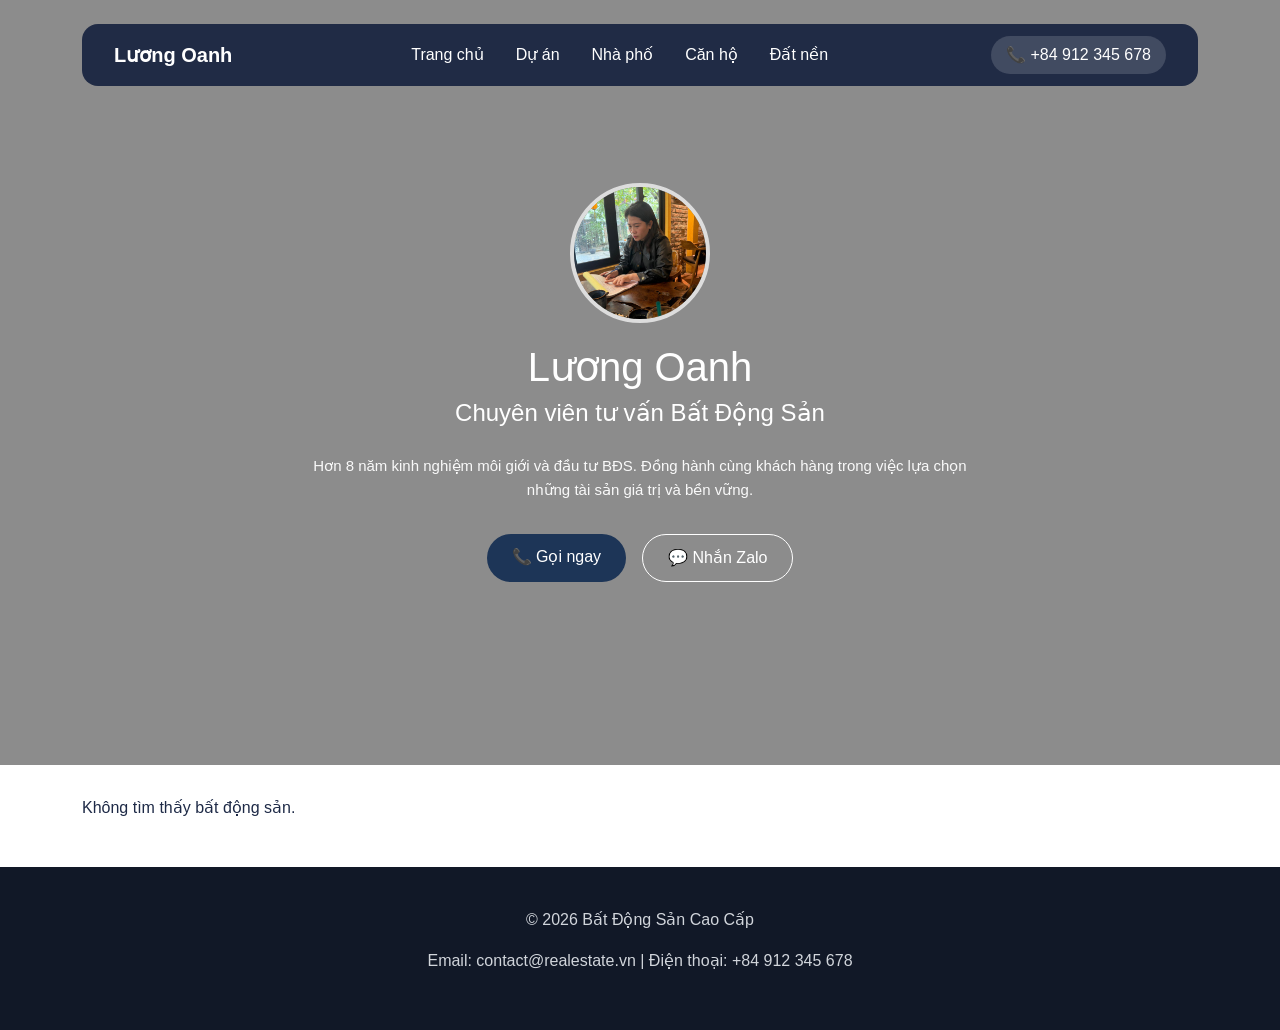
==== chi-tiet.html @ ccf42f73 "update chi-tiet.html" ====
<!DOCTYPE html>
<html lang="vi">

<head>
    <meta charset="UTF-8">
    <meta name="viewport" content="width=device-width, initial-scale=1">
    <title>BĐS Lương Oanh</title>

    <!-- Bootstrap CSS -->
    <link href="https://cdn.jsdelivr.net/npm/bootstrap@5.3.2/dist/css/bootstrap.min.css" rel="stylesheet">
    <link rel="stylesheet" href="https://cdn.jsdelivr.net/npm/bootstrap-icons@1.11.1/font/bootstrap-icons.css">

    <!-- Custom CSS -->
    <link rel="stylesheet" href="css/style.css">
    <link rel="icon" type="image/png" href="assets/favicon.png">
</head>

<body>

    <!-- ================= HEADER / NAVBAR ================= -->
    <header class="re-header">
        <div class="container mt-4">
            <nav class="navbar navbar-expand-lg re-navbar">
                <div class="container-fluid">

                    <a class="navbar-brand text-white fw-bold" href="#">Lương Oanh</a>

                    <button class="navbar-toggler bg-light" type="button" data-bs-toggle="collapse"
                        data-bs-target="#reNav">
                        <span class="navbar-toggler-icon"></span>
                    </button>

                    <div class="collapse navbar-collapse justify-content-between" id="reNav">
                        <ul class="navbar-nav mx-auto mb-2 mb-lg-0">
                            <li class="nav-item"><a class="nav-link" href="index.html">Trang chủ</a></li>
                            <li class="nav-item"><a class="nav-link" href="#">Dự án</a></li>
                            <li class="nav-item"><a class="nav-link" href="#">Nhà phố</a></li>
                            <li class="nav-item"><a class="nav-link" href="#">Căn hộ</a></li>
                            <li class="nav-item"><a class="nav-link" href="#">Đất nền</a></li>
                            <!-- <li class="nav-item"><a class="nav-link" href="#">Giới thiệu</a></li>
                            <li class="nav-item"><a class="nav-link" href="#">Liên hệ</a></li> -->
                        </ul>

                        <div class="re-phone-btn text-center">
                            📞 +84 912 345 678
                        </div>
                    </div>

                </div>
            </nav>
        </div>
    </header>

    <!-- ================= HERO ================= -->
    <section class="re-hero">
        <div class="re-hero-content">

            <img src="assets/images/luongoanh.jpg" alt="Ảnh tư vấn" class="re-avatar">

            <h1>Lương Oanh</h1>

            <h4 class="re-subtitle">
                Chuyên viên tư vấn Bất Động Sản
            </h4>

            <p class="re-description">
                Hơn 8 năm kinh nghiệm môi giới và đầu tư BĐS.
                Đồng hành cùng khách hàng trong việc lựa chọn
                những tài sản giá trị và bền vững.
            </p>

            <div class="d-flex justify-content-center gap-3 flex-wrap mt-3">
                <a href="tel:0909123456" class="re-btn-primary">
                    📞 Gọi ngay
                </a>

                <a href="https://zalo.me/0909123456" target="_blank" class="re-btn-outline">
                    💬 Nhắn Zalo
                </a>
            </div>

        </div>
    </section>

    <!-- ================= BẤT ĐỘNG SẢN NỔI BẬT ================= -->
    <!-- <section class="re-section bg-light">
        <div class="container">
            <h2 class="re-section-title">Bất Động Sản Nổi Bật</h2>
            <div class="row g-4" id="danhSachBatDongSan">
            </div>
        </div>
    </section> -->
    <section class="re-section">
        <div class="container">
            <div id="noiDungChiTiet"></div>
        </div>
    </section>

    <!-- ================= FOOTER ================= -->
    <footer class="re-footer">
        <div class="container text-center">
            <p>© 2026 Bất Động Sản Cao Cấp</p>
            <p>Email: contact@realestate.vn | Điện thoại: +84 912 345 678</p>
        </div>
    </footer>

    <!-- Floating Contact Buttons (Mobile) -->
    <div class="floating-contact">
        <a href="tel:0909123456" class="floating-btn btn-call">
            <i class="bi bi-telephone-fill"></i>
        </a>

        <a href="https://zalo.me/0909123456" target="_blank" class="floating-btn btn-zalo">
            Z
        </a>
    </div>

    <!-- ================= MODAL ================= -->
    <!-- <div class="re-modal" id="chiTietModal">
        <div class="re-modal-content">
            <span class="re-modal-close" id="dongModal">&times;</span>

            <div class="re-modal-body">
                <div id="noiDungChiTiet"></div>
            </div>

        </div>
    </div> -->

    <script src="js/main.js"></script>
    <script src="js/chi-tiet.js"></script>
    <!-- Bootstrap JS -->
    <script src="https://cdn.jsdelivr.net/npm/bootstrap@5.3.2/dist/js/bootstrap.bundle.min.js"></script>
    <script>
document.addEventListener("click", function (event) {

    const navbarCollapse = document.getElementById("reNav");
    const navbarToggler = document.querySelector(".navbar-toggler");

    const bsCollapse = bootstrap.Collapse.getInstance(navbarCollapse);

    // Nếu menu đang mở
    if (navbarCollapse.classList.contains("show")) {

        const isClickInside =
            navbarCollapse.contains(event.target) ||
            navbarToggler.contains(event.target);

        if (!isClickInside) {
            if (bsCollapse) {
                bsCollapse.hide();
            }
        }
    }
});
</script>

</body>

</html>
---- css/style.css ----
/* ================= CORE RESET ================= */
*,
*::before,
*::after {
    margin: 0;
    padding: 0;
    box-sizing: border-box;
}

html {
    scroll-behavior: smooth;
    font-size: 16px;
}

body {
    font-family: -apple-system, BlinkMacSystemFont, "Segoe UI", Roboto,
        "Helvetica Neue", Arial, sans-serif;
    line-height: 1.6;
    color: #1e2a47;
    background-color: #ffffff;
    overflow-x: hidden;
}

a {
    text-decoration: none;
    color: inherit;
}

/* ================= HEADER ================= */
.re-header {
    position: absolute;
    top: 0;
    left: 0;
    width: 100%;
    z-index: 2000;
}

/* ================= NAVBAR ================= */
.re-navbar {
    backdrop-filter: blur(10px);
    background: rgba(20, 33, 61, 0.9);
    border-radius: 16px;
    padding: 10px 20px;
}

.re-navbar .nav-link {
    color: #fff !important;
    font-weight: 500;
    margin: 0 8px;
}

.re-phone-btn {
    background: rgba(255, 255, 255, 0.15);
    border-radius: 50px;
    padding: 6px 15px;
    color: #fff;
}

/* ================= HERO ================= */
.re-hero {
    position: relative;
    height: 85vh;
    background: url('https://images.unsplash.com/photo-1505843513577-22bb7d21e455?q=80&w=2070') center/cover no-repeat;
    display: flex;
    align-items: center;
    justify-content: center;
    text-align: center;
    color: white;
}

.re-hero::before {
    content: "";
    position: absolute;
    inset: 0;
    background: rgba(0, 0, 0, 0.45);
}

.re-hero-content {
    position: relative;
    z-index: 1;
    max-width: 700px;
}

.re-btn-primary {
    background: #1d3557;
    border-radius: 30px;
    padding: 10px 25px;
    color: #fff;
    border: none;
}

.re-btn-outline {
    border-radius: 30px;
    padding: 10px 25px;
    color: #fff;
    border: 1px solid #fff;
    background: transparent;
}

.re-avatar {
    width: 140px;
    height: 140px;
    border-radius: 50%;
    object-fit: cover;
    margin-bottom: 20px;
    border: 4px solid rgba(255,255,255,0.7);
}

.re-subtitle {
    font-weight: 400;
    margin-bottom: 10px;
}

.re-description {
    padding: 1rem;
    font-size: 15px;
    line-height: 1.6;
    opacity: 0.95;
}

/* ================= SECTION ================= */
.re-section {
    padding: 30px 0;
}

.re-section-title {
    text-align: center;
    font-weight: 600;
    margin-bottom: 50px;
}

/* ================= CARD ================= */
.re-card {
    border-radius: 18px;
    overflow: hidden;
    box-shadow: 0 10px 25px rgba(0, 0, 0, 0.08);
    transition: 0.3s;
    border: none;
}

.re-card:hover {
    transform: translateY(-8px);
}

.re-card img {
    height: 220px;
    object-fit: cover;
}

.re-price {
    color: #1d3557;
    font-weight: 700;
}

/* ================= FOOTER ================= */
.re-footer {
    background: #111827;
    color: #d1d5db;
    padding: 40px 0;
}

.re-modal {
    display: none;
    position: fixed;
    z-index: 2000;
    inset: 0;
    background: rgba(0, 0, 0, 0.6);
    justify-content: center;
    align-items: center;
}

/* .re-modal-content {
    background: white;
    width: 90%;
    max-width: 800px;
    padding: 30px;
    border-radius: 12px;
    position: relative;
    max-height: 90vh;
    overflow-y: auto;
} */
.re-modal-content {
    background: white;
    width: 90%;
    max-width: 800px;
    border-radius: 12px;
    position: relative;
    max-height: 90vh;

    overflow: hidden;
    /* QUAN TRỌNG */
}

.re-modal-body {
    padding: 30px;
    max-height: 80vh;
    overflow-y: auto;
}

/* .re-modal-close {
    position: absolute;
    right: 15px;
    top: 10px;
    font-size: 24px;
    cursor: pointer;
} */
.re-modal-close {
    position: absolute;
    top: 15px;
    right: 20px;
    font-size: 24px;
    cursor: pointer;
    z-index: 10;
}

/* ================= Làm đẹp scrollbar ================= */
.re-modal-body::-webkit-scrollbar {
    width: 8px;
}

.re-modal-body::-webkit-scrollbar-track {
    background: transparent;
}

.re-modal-body::-webkit-scrollbar-thumb {
    background: #c5c5c5;
    border-radius: 10px;
}

.re-modal-body::-webkit-scrollbar-thumb:hover {
    background: #999;
}

.mo-ta-bds {
    line-height: 1.6;
    margin-bottom: 15px;
    color: #444;
}

/* NHÓM NÚT LIÊN HỆ BÊN TRONG MODAL */
.nhom-nut-lien-he {
    display: flex;
    gap: 15px;
    margin-top: 25px;
}

.btn-lien-he,
.btn-zalo {
    flex: 1;
    text-align: center;
    padding: 12px;
    border-radius: 8px;
    text-decoration: none;
    font-weight: 600;
    transition: 0.3s;
}

.btn-lien-he {
    background: #14213d;
    color: white;
}

.btn-lien-he:hover {
    background: #0f1a30;
}

.btn-zalo {
    background: #0068ff;
    color: white;
}

.btn-zalo:hover {
    background: #0050c7;
}

/* ===== Floating Buttons ===== */

.floating-contact {
    position: fixed;
    right: 20px;
    bottom: 20px;

    display: flex;
    flex-direction: column;
    gap: 12px;

    z-index: 999;
}

/* Ẩn trên desktop */
@media (min-width: 768px) {
    .floating-contact {
        display: none;
    }
}

.floating-btn {
    width: 55px;
    height: 55px;
    border-radius: 50%;

    display: flex;
    align-items: center;
    justify-content: center;

    color: white;
    font-size: 22px;
    text-decoration: none;

    box-shadow: 0 6px 18px rgba(0,0,0,0.2);
    transition: 0.3s;
}

.floating-contact .btn-call {
    background: #14213d;
}

.floating-contact .btn-call:hover {
    max-height: 55px;
    max-width: 55px;
    background: #0f1a30;
    transform: scale(1.08);
}

.floating-contact .btn-zalo {
    max-height: 55px;
    max-width: 55px;
    display: inline-block;
    animation: ring 3s infinite;
    background: #0068ff;
    font-weight: bold;
}

.floating-contact .btn-zalo:hover {
    background: #0050c7;
    transform: scale(1.08);
}

@keyframes ring {
    0% { transform: rotate(0); }
    10% { transform: rotate(10deg); }
    20% { transform: rotate(-10deg); }
    30% { transform: rotate(6deg); }
    40% { transform: rotate(-6deg); }
    50% { transform: rotate(0); }
    100% { transform: rotate(0); }
}

.floating-contact .btn-call i {
    display: inline-block;
    animation: ring 3s infinite;
}
/* ẢNH TRONG MODAL */
.anh-phu {
    width: 110px;
    height: 80px;
    flex: 0 0 auto;

    object-fit: cover;
    border-radius: 6px;
    cursor: pointer;
    transition: 0.2s;
}

.anh-phu.active {
    border: 2px solid #14213d;
}

.khung-anh-lon {
    width: 100%;
    height: 420px;   /* bạn có thể chỉnh */
    margin: 15px 0;
    border-radius: 10px;
    overflow: hidden;
}

#anhChinh {
    width: 100%;
    height: 100%;
    object-fit: cover;  /* hoặc contain nếu muốn không crop */
    transition: 0.3s;
}

#danhSachAnhPhu {
    display: flex;
    gap: 10px;
    margin-top: 15px;

    overflow-x: auto;
    overflow-y: hidden;
    white-space: nowrap;
    padding-bottom: 5px;
}

#danhSachAnhPhu::-webkit-scrollbar {
    height: 6px;
}

#danhSachAnhPhu::-webkit-scrollbar-thumb {
    background: #ccc;
    border-radius: 10px;
}

/* ================= MOBILE ================= */
@media (max-width: 991.98px) {

    .re-navbar .navbar-collapse {
        border-radius: 12px;
        padding: 20px;
        margin-top: 10px;
    }

    .re-navbar .nav-link {
        text-align: center;
        padding: 10px 0;
    }

}
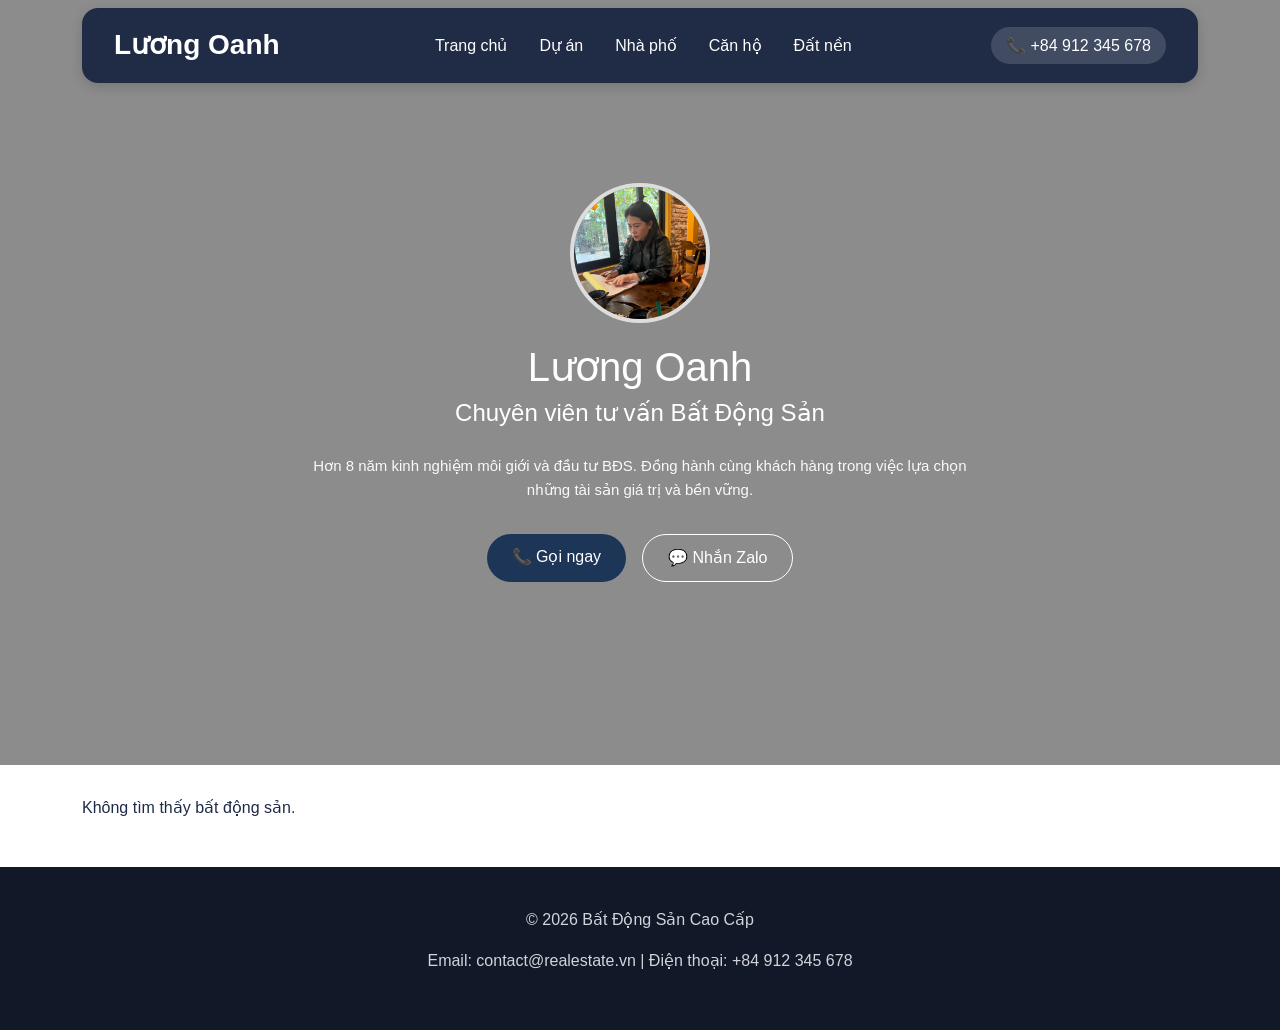
==== commit e25b810f: "." ====
--- a/chi-tiet.html
+++ b/chi-tiet.html
@@ -19,11 +19,13 @@
 
     <!-- ================= HEADER / NAVBAR ================= -->
     <header class="re-header">
-        <div class="container mt-4">
+        <div class="container mt-2">
             <nav class="navbar navbar-expand-lg re-navbar">
                 <div class="container-fluid">
 
-                    <a class="navbar-brand text-white fw-bold" href="#">Lương Oanh</a>
+                    <a class="navbar-brand text-white fw-bold fs-3" href="index.html">
+                        Lương Oanh
+                    </a>
 
                     <button class="navbar-toggler bg-light" type="button" data-bs-toggle="collapse"
                         data-bs-target="#reNav">
--- a/css/style.css
+++ b/css/style.css
@@ -26,9 +26,25 @@
     color: inherit;
 }
 
+.navbar-toggler {
+    border: none;
+    background: rgba(255,255,255,0.15);
+    padding: 6px 10px;
+    border-radius: 8px;
+    transition: all 0.3s ease;
+}
+
+.navbar-toggler:hover {
+    background: rgba(255,255,255,0.25);
+}
+
+.navbar-toggler:focus {
+    box-shadow: none;
+}
+
 /* ================= HEADER ================= */
 .re-header {
-    position: absolute;
+    position: fixed;
     top: 0;
     left: 0;
     width: 100%;
@@ -41,6 +57,9 @@
     background: rgba(20, 33, 61, 0.9);
     border-radius: 16px;
     padding: 10px 20px;
+    box-shadow: 0 4px 12px rgba(0, 0, 0, 0.15);
+
+    transition: all 0.3s ease;
 }
 
 .re-navbar .nav-link {
@@ -336,6 +355,12 @@
     transform: scale(1.08);
 }
 
+/* .floating-contact .btn-zalo img {
+    width: 28px;
+    height: 28px;
+    object-fit: contain;
+} */
+
 @keyframes ring {
     0% { transform: rotate(0); }
     10% { transform: rotate(10deg); }
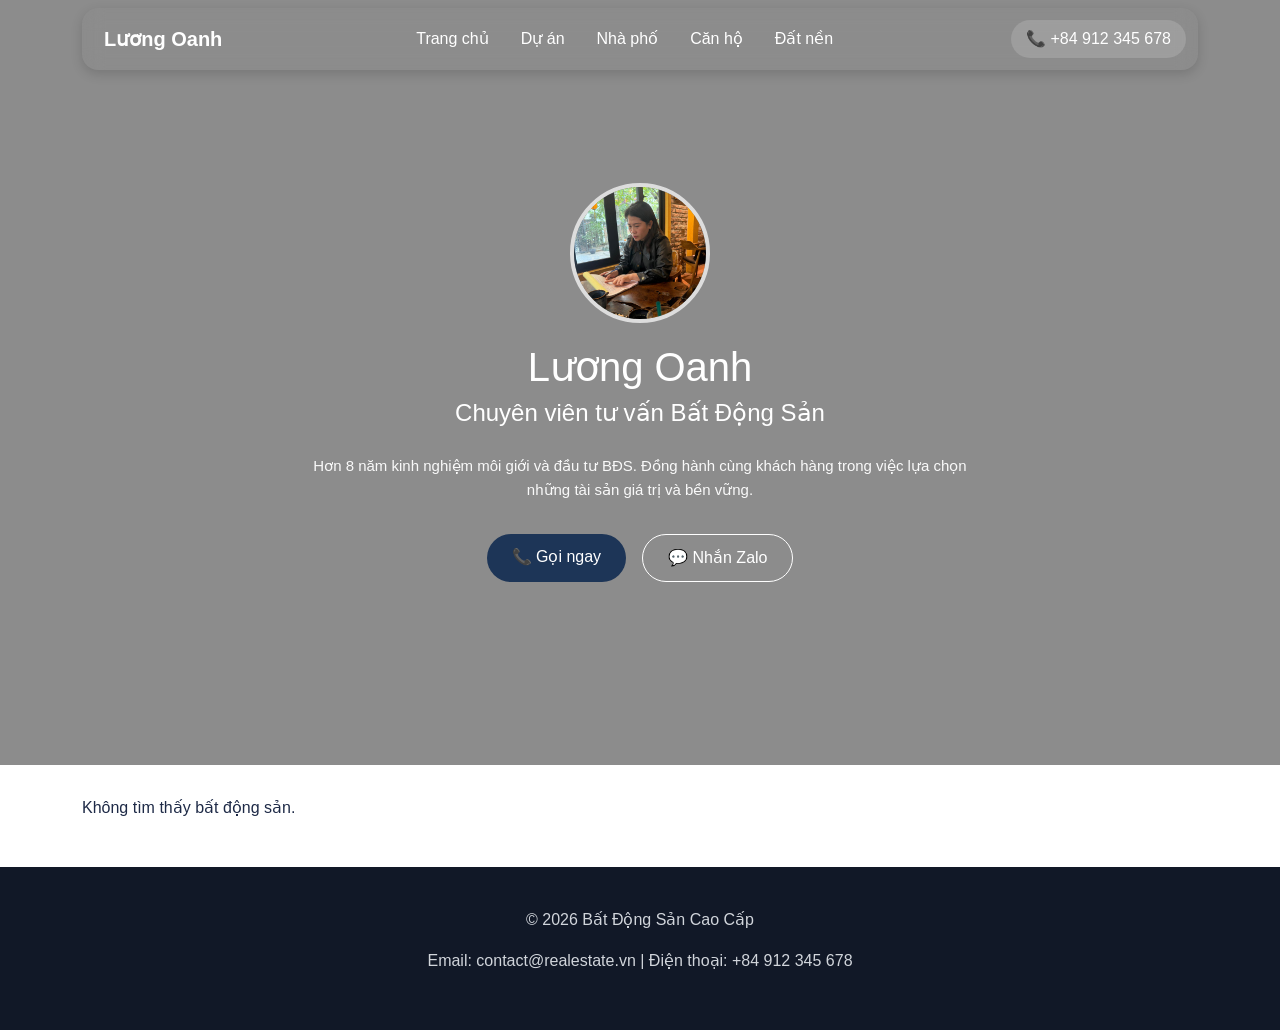
==== commit 98c878ae: "." ====
--- a/chi-tiet.html
+++ b/chi-tiet.html
@@ -23,7 +23,7 @@
             <nav class="navbar navbar-expand-lg re-navbar">
                 <div class="container-fluid">
 
-                    <a class="navbar-brand text-white fw-bold fs-3" href="index.html">
+                    <a class="navbar-brand text-white fw-bold" href="index.html">
                         Lương Oanh
                     </a>
 
--- a/css/style.css
+++ b/css/style.css
@@ -42,6 +42,16 @@
     box-shadow: none;
 }
 
+.custom-toggler {
+    background-color: transparent !important;
+    border: none !important;
+    box-shadow: none !important;
+}
+
+.custom-toggler:focus {
+    box-shadow: none !important;
+}
+
 /* ================= HEADER ================= */
 .re-header {
     position: fixed;
@@ -54,9 +64,9 @@
 /* ================= NAVBAR ================= */
 .re-navbar {
     backdrop-filter: blur(10px);
-    background: rgba(20, 33, 61, 0.9);
+    /* background: rgba(20, 33, 61, 0.9); */
     border-radius: 16px;
-    padding: 10px 20px;
+    padding: 10px 0 10px 10px;
     box-shadow: 0 4px 12px rgba(0, 0, 0, 0.15);
 
     transition: all 0.3s ease;
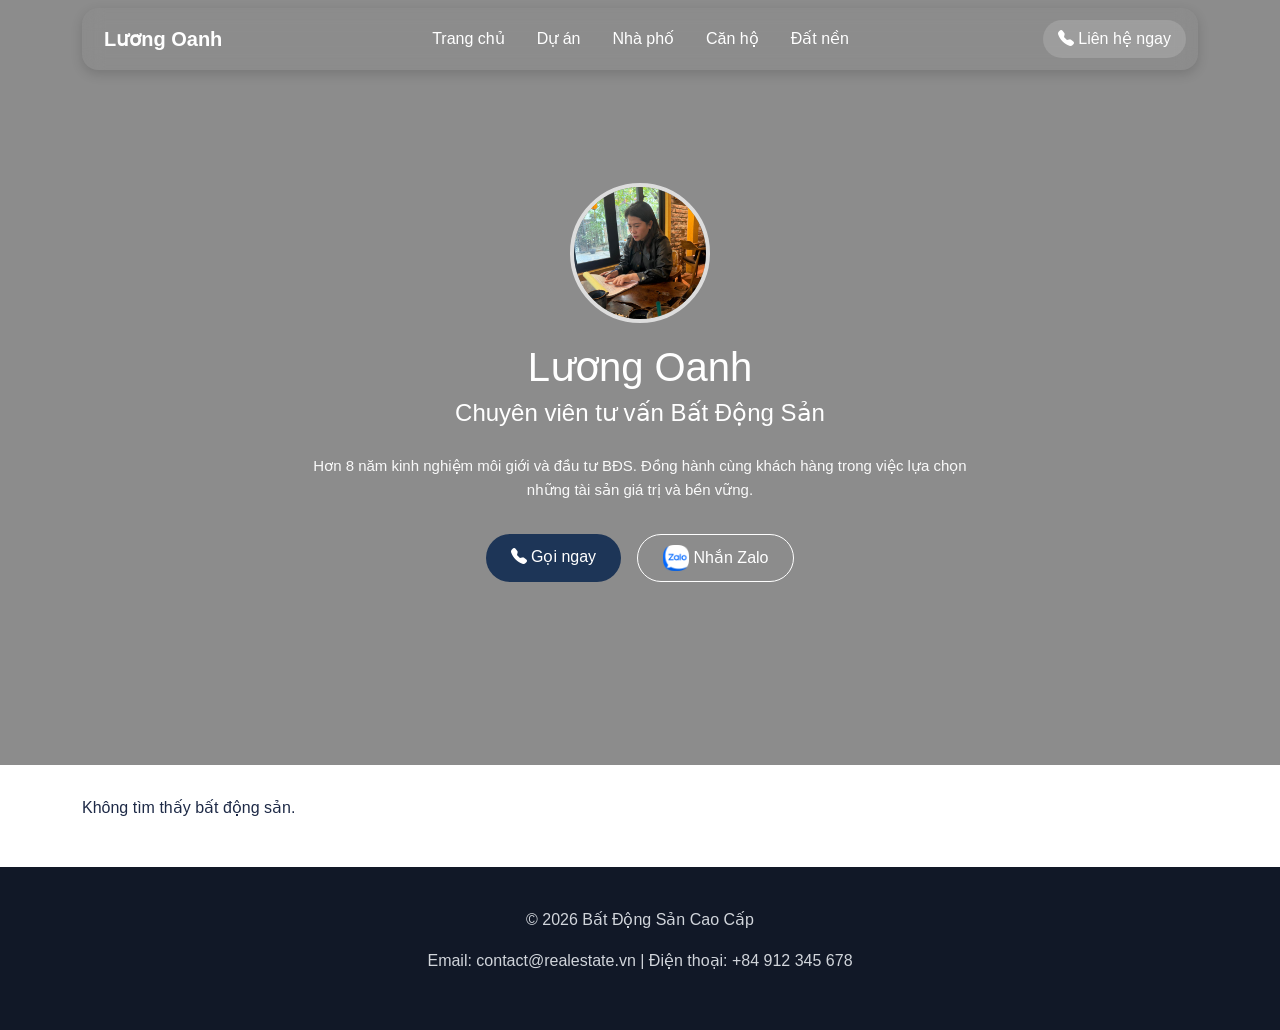
==== commit 70618065: "." ====
--- a/chi-tiet.html
+++ b/chi-tiet.html
@@ -44,7 +44,9 @@
                         </ul>
 
                         <div class="re-phone-btn text-center">
-                            📞 +84 912 345 678
+                            <a href="tel:0976912972">
+                                <i class="bi bi-telephone-fill"></i> Liên hệ ngay
+                            </a>
                         </div>
                     </div>
 
@@ -72,12 +74,12 @@
             </p>
 
             <div class="d-flex justify-content-center gap-3 flex-wrap mt-3">
-                <a href="tel:0909123456" class="re-btn-primary">
-                    📞 Gọi ngay
+                <a href="tel:0976912972" class="re-btn-primary">
+                    <i class="bi bi-telephone-fill"></i> Gọi ngay
                 </a>
 
-                <a href="https://zalo.me/0909123456" target="_blank" class="re-btn-outline">
-                    💬 Nhắn Zalo
+                <a href="https://zalo.me/0976912972" target="_blank" class="re-btn-outline">
+                    <img class="icon-zalo-26" src="assets/icons/icon_z.png" alt=""> Nhắn Zalo
                 </a>
             </div>
 
@@ -108,12 +110,12 @@
 
     <!-- Floating Contact Buttons (Mobile) -->
     <div class="floating-contact">
-        <a href="tel:0909123456" class="floating-btn btn-call">
+        <a href="tel:0976912972" class="floating-btn btn-call">
             <i class="bi bi-telephone-fill"></i>
         </a>
 
-        <a href="https://zalo.me/0909123456" target="_blank" class="floating-btn btn-zalo">
-            Z
+        <a href="https://zalo.me/0976912972" target="_blank" class="floating-btn btn-zalo">
+            <img style="width: 26px; height: 26px;" src="assets/icons/icon_z.png" alt="">
         </a>
     </div>
 
--- a/css/style.css
+++ b/css/style.css
@@ -273,8 +273,8 @@
     margin-top: 25px;
 }
 
-.btn-lien-he,
-.btn-zalo {
+.nhom-nut-lien-he .btn-lien-he,
+.nhom-nut-lien-he .btn-zalo {
     flex: 1;
     text-align: center;
     padding: 12px;
@@ -284,21 +284,21 @@
     transition: 0.3s;
 }
 
-.btn-lien-he {
+.nhom-nut-lien-he .btn-lien-he {
     background: #14213d;
     color: white;
 }
 
-.btn-lien-he:hover {
+.nhom-nut-lien-he .btn-lien-he:hover {
     background: #0f1a30;
 }
 
-.btn-zalo {
+.nhom-nut-lien-he .btn-zalo {
     background: #0068ff;
     color: white;
 }
 
-.btn-zalo:hover {
+.nhom-nut-lien-he .btn-zalo:hover {
     background: #0050c7;
 }
 
@@ -354,7 +354,7 @@
 .floating-contact .btn-zalo {
     max-height: 55px;
     max-width: 55px;
-    display: inline-block;
+    /* display: inline-block; */
     animation: ring 3s infinite;
     background: #0068ff;
     font-weight: bold;
@@ -436,6 +436,12 @@
     border-radius: 10px;
 }
 
+.icon-zalo-26 {
+    width: 26px;
+    height: 26px;
+    object-fit: contain;
+}
+
 /* ================= MOBILE ================= */
 @media (max-width: 991.98px) {
 
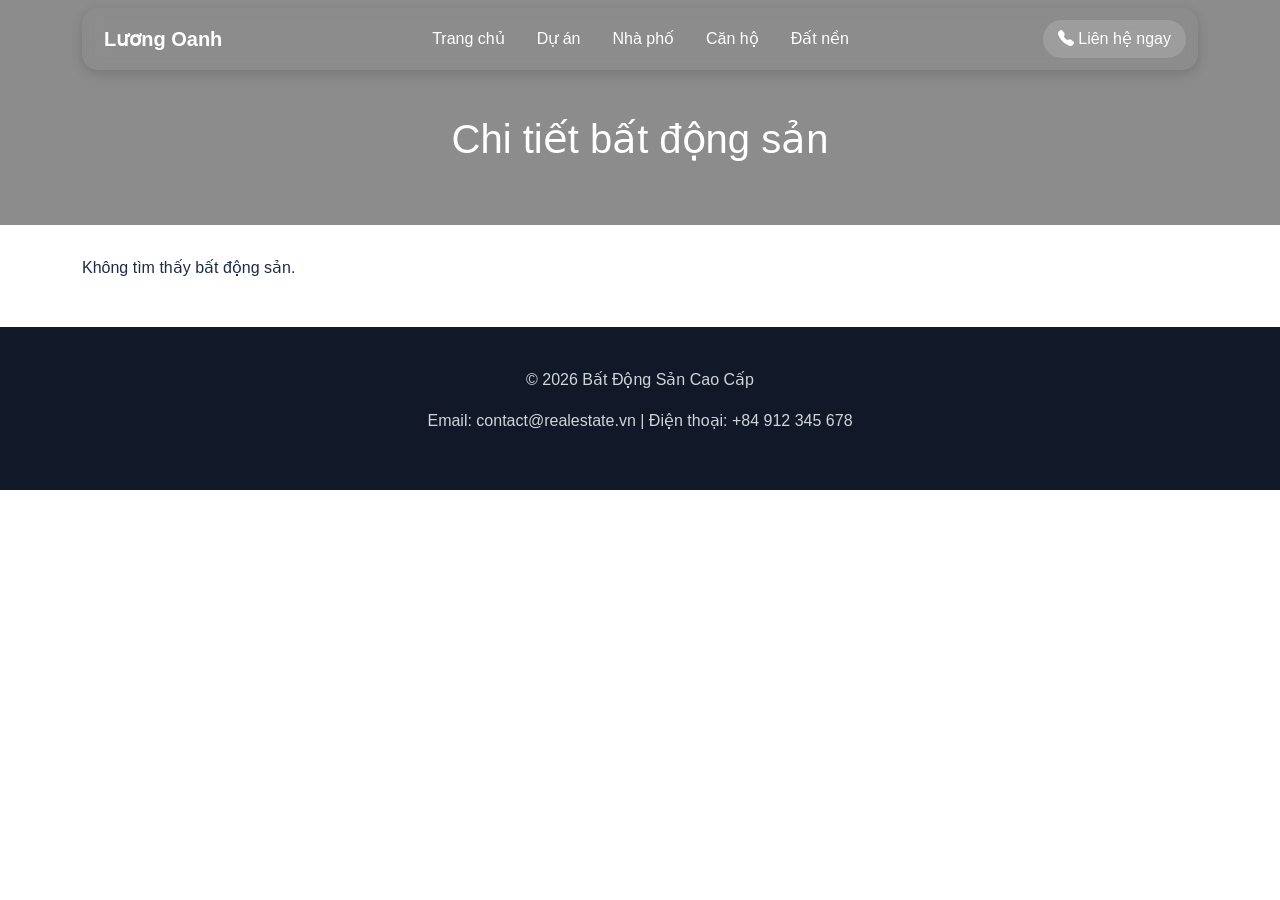
==== commit af86dc9e: "." ====
--- a/chi-tiet.html
+++ b/chi-tiet.html
@@ -56,14 +56,14 @@
     </header>
 
     <!-- ================= HERO ================= -->
-    <section class="re-hero">
+    <section class="re-hero-chi-tiet">
         <div class="re-hero-content">
 
-            <img src="assets/images/luongoanh.jpg" alt="Ảnh tư vấn" class="re-avatar">
+            <!-- <img src="assets/images/luongoanh.jpg" alt="Ảnh tư vấn" class="re-avatar"> -->
 
-            <h1>Lương Oanh</h1>
+            <h1>Chi tiết bất động sản</h1>
 
-            <h4 class="re-subtitle">
+            <!-- <h4 class="re-subtitle">
                 Chuyên viên tư vấn Bất Động Sản
             </h4>
 
@@ -71,9 +71,9 @@
                 Hơn 8 năm kinh nghiệm môi giới và đầu tư BĐS.
                 Đồng hành cùng khách hàng trong việc lựa chọn
                 những tài sản giá trị và bền vững.
-            </p>
+            </p> -->
 
-            <div class="d-flex justify-content-center gap-3 flex-wrap mt-3">
+            <!-- <div class="d-flex justify-content-center gap-3 flex-wrap mt-3">
                 <a href="tel:0976912972" class="re-btn-primary">
                     <i class="bi bi-telephone-fill"></i> Gọi ngay
                 </a>
@@ -81,7 +81,7 @@
                 <a href="https://zalo.me/0976912972" target="_blank" class="re-btn-outline">
                     <img class="icon-zalo-26" src="assets/icons/icon_z.png" alt=""> Nhắn Zalo
                 </a>
-            </div>
+            </div> -->
 
         </div>
     </section>
--- a/css/style.css
+++ b/css/style.css
@@ -145,6 +145,25 @@
     font-size: 15px;
     line-height: 1.6;
     opacity: 0.95;
+}
+
+.re-hero-chi-tiet {
+    position: relative;
+    padding-top: 60px;
+    height: 25vh;
+    background: url('https://images.unsplash.com/photo-1505843513577-22bb7d21e455?q=80&w=2070') center/cover no-repeat;
+    display: flex;
+    align-items: center;
+    justify-content: center;
+    text-align: center;
+    color: white;
+}
+
+.re-hero-chi-tiet::before {
+    content: "";
+    position: absolute;
+    inset: 0;
+    background: rgba(0, 0, 0, 0.45);
 }
 
 /* ================= SECTION ================= */
@@ -456,4 +475,5 @@
         padding: 10px 0;
     }
 
-}+}
+
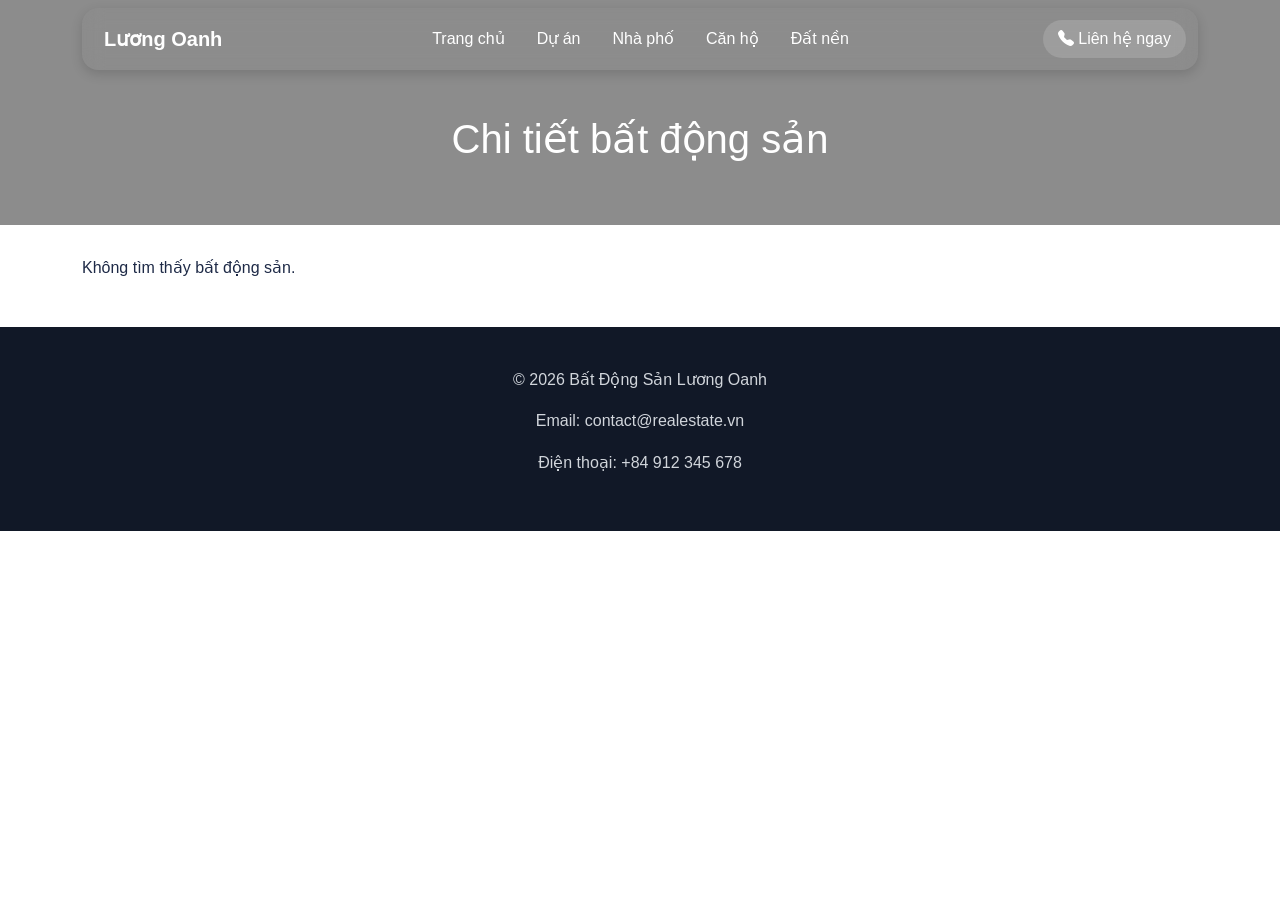
==== commit 8250c18a: "Update chi-tiet.html" ====
--- a/chi-tiet.html
+++ b/chi-tiet.html
@@ -4,19 +4,16 @@
 <head>
     <meta charset="UTF-8">
     <meta name="viewport" content="width=device-width, initial-scale=1">
-    <title>BĐS Lương Oanh</title>
-
+    <title>Chi tiết bất động sản | BĐS Lương Oanh</title>
     <!-- Bootstrap CSS -->
     <link href="https://cdn.jsdelivr.net/npm/bootstrap@5.3.2/dist/css/bootstrap.min.css" rel="stylesheet">
     <link rel="stylesheet" href="https://cdn.jsdelivr.net/npm/bootstrap-icons@1.11.1/font/bootstrap-icons.css">
-
     <!-- Custom CSS -->
     <link rel="stylesheet" href="css/style.css">
     <link rel="icon" type="image/png" href="assets/favicon.png">
 </head>
 
 <body>
-
     <!-- ================= HEADER / NAVBAR ================= -->
     <header class="re-header">
         <div class="container mt-2">
@@ -39,10 +36,7 @@
                             <li class="nav-item"><a class="nav-link" href="#">Nhà phố</a></li>
                             <li class="nav-item"><a class="nav-link" href="#">Căn hộ</a></li>
                             <li class="nav-item"><a class="nav-link" href="#">Đất nền</a></li>
-                            <!-- <li class="nav-item"><a class="nav-link" href="#">Giới thiệu</a></li>
-                            <li class="nav-item"><a class="nav-link" href="#">Liên hệ</a></li> -->
                         </ul>
-
                         <div class="re-phone-btn text-center">
                             <a href="tel:0976912972">
                                 <i class="bi bi-telephone-fill"></i> Liên hệ ngay
@@ -54,60 +48,26 @@
             </nav>
         </div>
     </header>
-
     <!-- ================= HERO ================= -->
     <section class="re-hero-chi-tiet">
         <div class="re-hero-content">
-
-            <!-- <img src="assets/images/luongoanh.jpg" alt="Ảnh tư vấn" class="re-avatar"> -->
-
             <h1>Chi tiết bất động sản</h1>
-
-            <!-- <h4 class="re-subtitle">
-                Chuyên viên tư vấn Bất Động Sản
-            </h4>
-
-            <p class="re-description">
-                Hơn 8 năm kinh nghiệm môi giới và đầu tư BĐS.
-                Đồng hành cùng khách hàng trong việc lựa chọn
-                những tài sản giá trị và bền vững.
-            </p> -->
-
-            <!-- <div class="d-flex justify-content-center gap-3 flex-wrap mt-3">
-                <a href="tel:0976912972" class="re-btn-primary">
-                    <i class="bi bi-telephone-fill"></i> Gọi ngay
-                </a>
-
-                <a href="https://zalo.me/0976912972" target="_blank" class="re-btn-outline">
-                    <img class="icon-zalo-26" src="assets/icons/icon_z.png" alt=""> Nhắn Zalo
-                </a>
-            </div> -->
-
         </div>
     </section>
-
     <!-- ================= BẤT ĐỘNG SẢN NỔI BẬT ================= -->
-    <!-- <section class="re-section bg-light">
-        <div class="container">
-            <h2 class="re-section-title">Bất Động Sản Nổi Bật</h2>
-            <div class="row g-4" id="danhSachBatDongSan">
-            </div>
-        </div>
-    </section> -->
     <section class="re-section">
         <div class="container">
             <div id="noiDungChiTiet"></div>
         </div>
     </section>
-
     <!-- ================= FOOTER ================= -->
     <footer class="re-footer">
         <div class="container text-center">
-            <p>© 2026 Bất Động Sản Cao Cấp</p>
-            <p>Email: contact@realestate.vn | Điện thoại: +84 912 345 678</p>
+            <p>© 2026 Bất Động Sản Lương Oanh</p>
+            <p>Email: contact@realestate.vn</p>
+            <p>Điện thoại: +84 912 345 678</p>
         </div>
     </footer>
-
     <!-- Floating Contact Buttons (Mobile) -->
     <div class="floating-contact">
         <a href="tel:0976912972" class="floating-btn btn-call">
@@ -118,47 +78,28 @@
             <img style="width: 26px; height: 26px;" src="assets/icons/icon_z.png" alt="">
         </a>
     </div>
-
-    <!-- ================= MODAL ================= -->
-    <!-- <div class="re-modal" id="chiTietModal">
-        <div class="re-modal-content">
-            <span class="re-modal-close" id="dongModal">&times;</span>
-
-            <div class="re-modal-body">
-                <div id="noiDungChiTiet"></div>
-            </div>
-
-        </div>
-    </div> -->
-
     <script src="js/main.js"></script>
     <script src="js/chi-tiet.js"></script>
     <!-- Bootstrap JS -->
     <script src="https://cdn.jsdelivr.net/npm/bootstrap@5.3.2/dist/js/bootstrap.bundle.min.js"></script>
     <script>
-document.addEventListener("click", function (event) {
-
-    const navbarCollapse = document.getElementById("reNav");
-    const navbarToggler = document.querySelector(".navbar-toggler");
-
-    const bsCollapse = bootstrap.Collapse.getInstance(navbarCollapse);
-
-    // Nếu menu đang mở
-    if (navbarCollapse.classList.contains("show")) {
-
-        const isClickInside =
-            navbarCollapse.contains(event.target) ||
-            navbarToggler.contains(event.target);
-
-        if (!isClickInside) {
-            if (bsCollapse) {
-                bsCollapse.hide();
+        document.addEventListener("click", function (event) {
+            const navbarCollapse = document.getElementById("reNav");
+            const navbarToggler = document.querySelector(".navbar-toggler");
+            const bsCollapse = bootstrap.Collapse.getInstance(navbarCollapse);
+            // Nếu menu đang mở
+            if (navbarCollapse.classList.contains("show")) {
+                const isClickInside =
+                    navbarCollapse.contains(event.target) ||
+                    navbarToggler.contains(event.target);
+                if (!isClickInside) {
+                    if (bsCollapse) {
+                        bsCollapse.hide();
+                    }
+                }
             }
-        }
-    }
-});
-</script>
-
+        });
+    </script>
 </body>
 
 </html>
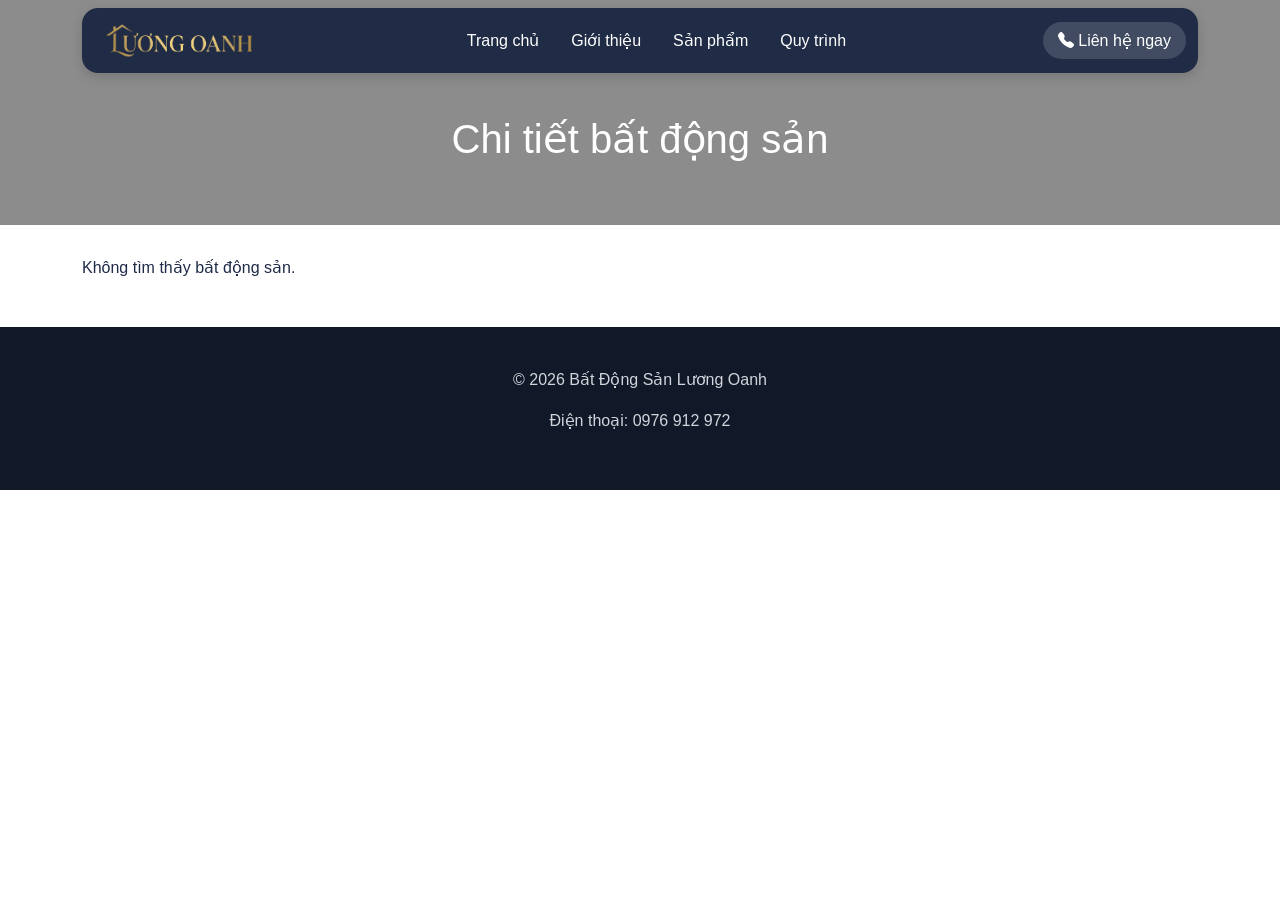
==== commit fdb9d9af: "." ====
--- a/chi-tiet.html
+++ b/chi-tiet.html
@@ -20,11 +20,18 @@
             <nav class="navbar navbar-expand-lg re-navbar">
                 <div class="container-fluid">
 
-                    <a class="navbar-brand text-white fw-bold" href="index.html">
-                        Lương Oanh
+                    <a class="nav-logo navbar-brand text-white fw-bold" href="index.html">
+                        <img src="assets/logo_lo.png" alt="">
                     </a>
 
-                    <button class="navbar-toggler bg-light" type="button" data-bs-toggle="collapse"
+                    <!-- <button class="navbar-toggler custom-toggler navbar-dark" type="button" data-bs-toggle="collapse"
+                        data-bs-target="#reNav">
+                        <a href="tel:0976912972">
+                            <i class="bi bi-telephone-fill"></i>
+                        </a>
+                    </button> -->
+
+                    <button class="navbar-toggler custom-toggler navbar-dark" type="button" data-bs-toggle="collapse"
                         data-bs-target="#reNav">
                         <span class="navbar-toggler-icon"></span>
                     </button>
@@ -32,11 +39,11 @@
                     <div class="collapse navbar-collapse justify-content-between" id="reNav">
                         <ul class="navbar-nav mx-auto mb-2 mb-lg-0">
                             <li class="nav-item"><a class="nav-link" href="index.html">Trang chủ</a></li>
-                            <li class="nav-item"><a class="nav-link" href="#">Dự án</a></li>
-                            <li class="nav-item"><a class="nav-link" href="#">Nhà phố</a></li>
-                            <li class="nav-item"><a class="nav-link" href="#">Căn hộ</a></li>
-                            <li class="nav-item"><a class="nav-link" href="#">Đất nền</a></li>
+                            <li class="nav-item"><a class="nav-link" href="gioi-thieu.html">Giới thiệu</a></li>
+                            <li class="nav-item"><a class="nav-link" href="san-pham.html">Sản phẩm</a></li>
+                            <li class="nav-item"><a class="nav-link" href="quy-trinh.html">Quy trình</a></li>
                         </ul>
+
                         <div class="re-phone-btn text-center">
                             <a href="tel:0976912972">
                                 <i class="bi bi-telephone-fill"></i> Liên hệ ngay
@@ -64,8 +71,10 @@
     <footer class="re-footer">
         <div class="container text-center">
             <p>© 2026 Bất Động Sản Lương Oanh</p>
-            <p>Email: contact@realestate.vn</p>
-            <p>Điện thoại: +84 912 345 678</p>
+            <!-- <p>Email: contact@realestate.vn</p> -->
+            <a href="tel:0976912972">
+                <p>Điện thoại: 0976 912 972</p>
+            </a>
         </div>
     </footer>
     <!-- Floating Contact Buttons (Mobile) -->
@@ -74,7 +83,7 @@
             <i class="bi bi-telephone-fill"></i>
         </a>
 
-        <a href="https://zalo.me/0976912972" target="_blank" class="floating-btn btn-zalo">
+        <a href="https://zalo.me/0976912972" class="floating-btn btn-zalo">
             <img style="width: 26px; height: 26px;" src="assets/icons/icon_z.png" alt="">
         </a>
     </div>
--- a/css/style.css
+++ b/css/style.css
@@ -42,6 +42,10 @@
     box-shadow: none;
 }
 
+.nav-logo img{
+    width: 150px;
+}
+
 .custom-toggler {
     background-color: transparent !important;
     border: none !important;
@@ -64,7 +68,7 @@
 /* ================= NAVBAR ================= */
 .re-navbar {
     backdrop-filter: blur(10px);
-    /* background: rgba(20, 33, 61, 0.9); */
+    background: rgba(20, 33, 61, 0.9);
     border-radius: 16px;
     padding: 10px 0 10px 10px;
     box-shadow: 0 4px 12px rgba(0, 0, 0, 0.15);
@@ -97,11 +101,20 @@
     color: white;
 }
 
+.re-logo-wrapper {
+    display: inline-block;
+    padding: 20px 40px;
+    background: rgba(255, 255, 255, 0.08);
+    backdrop-filter: blur(10px);
+    border-radius: 20px;
+    border: 1px solid rgba(255, 255, 255, 0.2);
+}
+
 .re-hero::before {
     content: "";
     position: absolute;
     inset: 0;
-    background: rgba(0, 0, 0, 0.45);
+    background: rgba(0, 0, 0, 0.55);
 }
 
 .re-hero-content {
